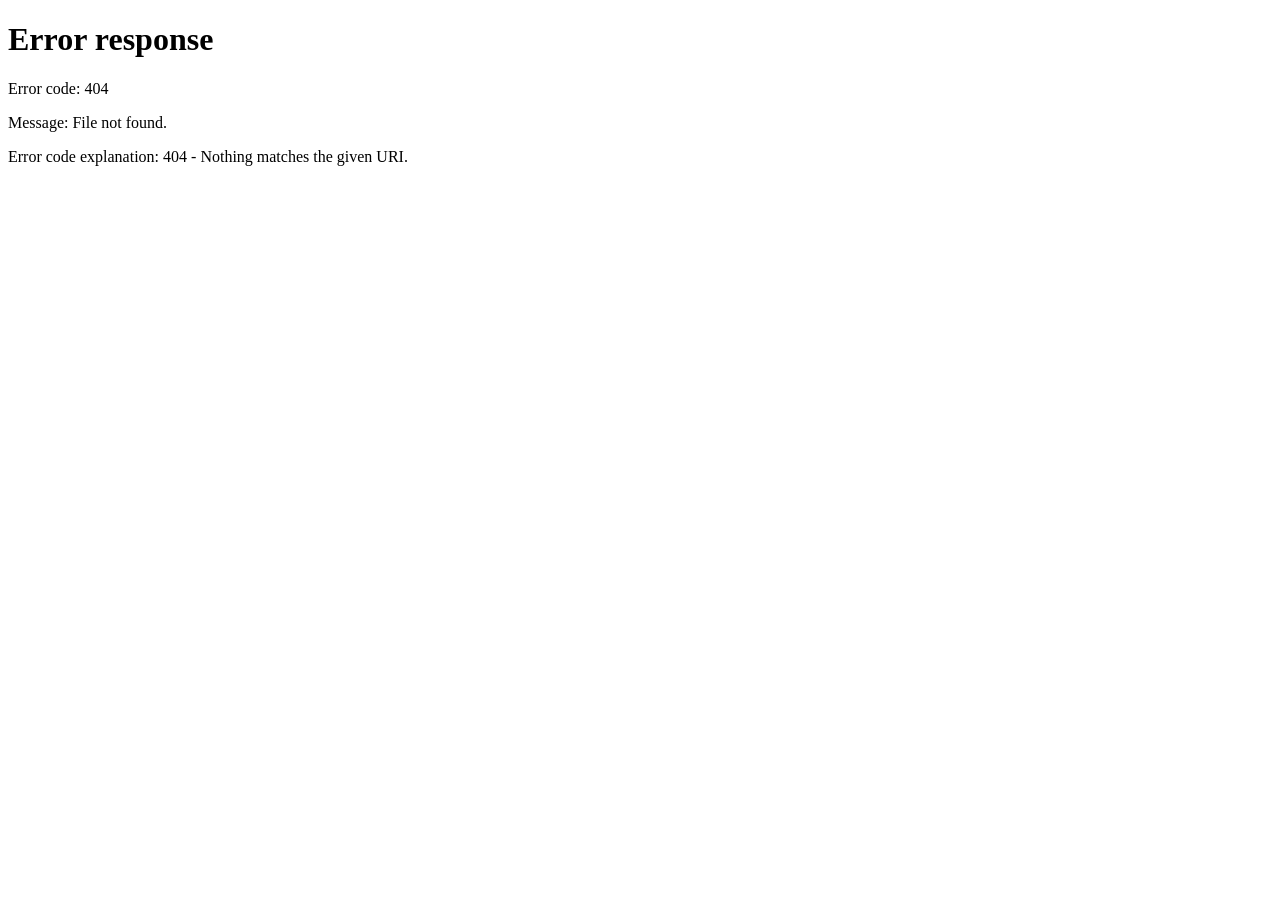
==== templates/workspace.html @ 66a70ee7 "Anadiendo primera capa de frontend" ====
<!DOCTYPE html>
<html lang="es">
<head>
  <meta charset="UTF-8">
  <title>Workspace</title>
</head>
<body>

  
  <h1 id="user-display">Cargando usuario...</h1>
  

  <script>
    document.addEventListener("DOMContentLoaded", function() {
      // 1. pop out items del cache
      const user = localStorage.getItem("user");
      const boleto = localStorage.getItem("boleto");

      
      if (user && boleto) {
        
        document.getElementById("user-display").textContent = `¡Hola, ${user}!`;
        document.getElementById.style.color = "green";
    

      } else {
        
        alert("Sesion no valida. Por favor inicia sesion.");
        window.location.href = "/login";
      }
    });
  </script>
</body>
</html>
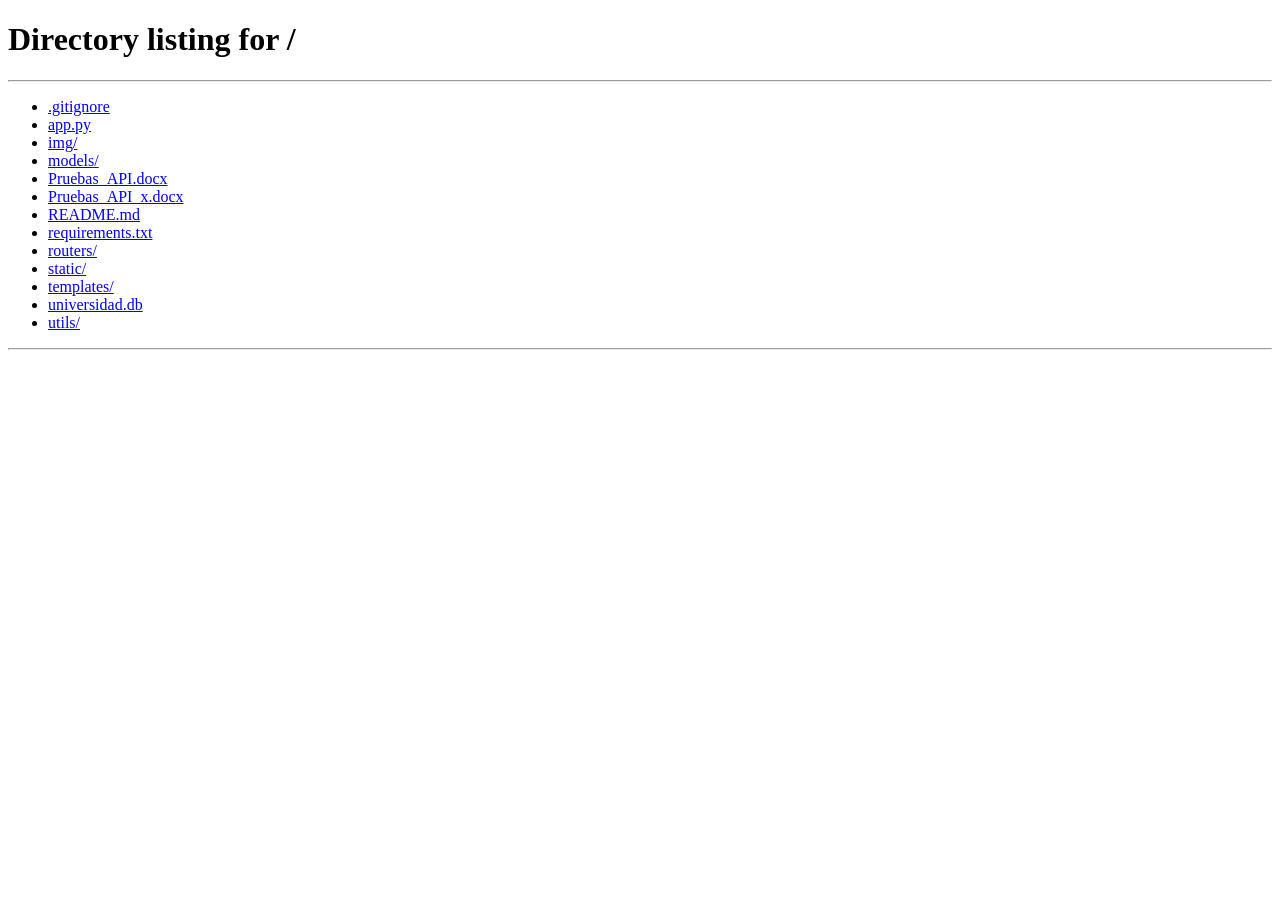
==== commit b20db988: "creando archivos js y css separados" ====
--- a/templates/workspace.html
+++ b/templates/workspace.html
@@ -1,34 +1,33 @@
 <!DOCTYPE html>
 <html lang="es">
 <head>
-  <meta charset="UTF-8">
-  <title>Workspace</title>
+<meta charset="UTF-8">
+<title>Panel - Sistema Academico</title>
+<link rel="stylesheet" href="/static/workspace.css">
 </head>
 <body>
 
-  
-  <h1 id="user-display">Cargando usuario...</h1>
-  
+<header>
+  <h2 id="tituloUsuario">Panel</h2>
+  <button id="salir">Cerrar sesion</button>
+</header>
 
-  <script>
-    document.addEventListener("DOMContentLoaded", function() {
-      // 1. pop out items del cache
-      const user = localStorage.getItem("user");
-      const boleto = localStorage.getItem("boleto");
+<div id="cards"></div>
 
-      
-      if (user && boleto) {
-        
-        document.getElementById("user-display").textContent = `¡Hola, ${user}!`;
-        document.getElementById.style.color = "green";
-    
+<div id="contenido"></div>
 
-      } else {
-        
-        alert("Sesion no valida. Por favor inicia sesion.");
-        window.location.href = "/login";
-      }
-    });
-  </script>
+
+<div id="modalFondo">
+  <div id="modalCaja">
+    <h3 id="modalTitulo">Registro</h3>
+    <form id="modalForm"></form>
+    <div class="modal-botones">
+      <button type="button" class="btn btn-sec" id="modalCancelar">Cancelar</button>
+      <button type="submit" form="modalForm" class="btn btn-primary">Guardar</button>
+    </div>
+  </div>
+</div>
+
+<script src="/static/workspace.js"></script>
 </body>
 </html>
--- a/static/workspace.css
+++ b/static/workspace.css
@@ -0,0 +1,75 @@
+* { box-sizing: border-box; }
+body {
+  margin: 0; font-family: 'Segoe UI', Arial, sans-serif;
+  background: linear-gradient(135deg, #4b6cb7, #182848);
+  min-height: 100vh; color: #fff;
+}
+header {
+  display: flex; justify-content: space-between; align-items: center;
+  padding: 16px 30px; background: rgba(0,0,0,0.25);
+}
+header h2 { margin: 0; font-size: 20px; }
+#salir { background: #d9534f; border: none; padding: 8px 16px; border-radius: 8px; color: #fff; cursor: pointer; font-weight: bold; }
+#salir:hover { background: #b52b27; }
+
+#cards {
+  display: grid; grid-template-columns: repeat(auto-fill, minmax(180px, 1fr));
+  gap: 18px; padding: 30px;
+}
+.glass-card {
+  background: rgba(255,255,255,0.12);
+  backdrop-filter: blur(10px);
+  border: 1px solid rgba(255,255,255,0.25);
+  border-radius: 14px;
+  padding: 24px 10px;
+  text-align: center;
+  cursor: pointer;
+  transition: 0.2s;
+  font-weight: bold;
+  font-size: 15px;
+}
+.glass-card:hover { transform: translateY(-4px); background: rgba(255,255,255,0.22); }
+.glass-card.bloqueada { opacity: 0.35; cursor: not-allowed; }
+.glass-card.bloqueada:hover { transform: none; background: rgba(255,255,255,0.12); }
+
+#contenido { padding: 0 30px 40px; }
+.panel-box {
+  background: rgba(255,255,255,0.1);
+  border: 1px solid rgba(255,255,255,0.2);
+  border-radius: 14px;
+  padding: 20px;
+}
+.panel-box h3 { margin-top: 0; }
+
+table { width: 100%; border-collapse: collapse; margin-top: 14px; font-size: 14px; }
+th, td { padding: 8px 10px; text-align: left; border-bottom: 1px solid rgba(255,255,255,0.2); }
+th { background: rgba(0,0,0,0.2); }
+tr:hover { background: rgba(255,255,255,0.06); }
+
+.btn { border: none; padding: 6px 12px; border-radius: 6px; cursor: pointer; font-size: 13px; font-weight: bold; margin-right: 4px; }
+.btn-primary { background: #4b6cb7; color: #fff; }
+.btn-primary:hover { background: #3a5494; }
+.btn-warn { background: #f0ad4e; color: #222; }
+.btn-warn:hover { background: #ec971f; }
+.btn-danger { background: #d9534f; color: #fff; }
+.btn-danger:hover { background: #b52b27; }
+.btn-sec { background: #555; color: #fff; }
+
+#estado { margin-top: 10px; font-size: 13px; color: #ffd2d2; min-height: 18px; }
+
+/* Modal */
+#modalFondo {
+  display: none; position: fixed; inset: 0; background: rgba(0,0,0,0.5);
+  align-items: center; justify-content: center; z-index: 50;
+}
+#modalFondo.activo { display: flex; }
+#modalCaja {
+  background: #1f2b45; border-radius: 14px; padding: 26px; width: 380px;
+  max-height: 85vh; overflow-y: auto; box-shadow: 0 10px 40px rgba(0,0,0,0.5);
+}
+#modalCaja h3 { margin-top: 0; }
+#modalCaja label { display: block; font-size: 13px; margin: 10px 0 4px; }
+#modalCaja input, #modalCaja select {
+  width: 100%; padding: 9px; border-radius: 6px; border: none; font-size: 14px;
+}
+.modal-botones { margin-top: 18px; display: flex; gap: 10px; justify-content: flex-end; }
